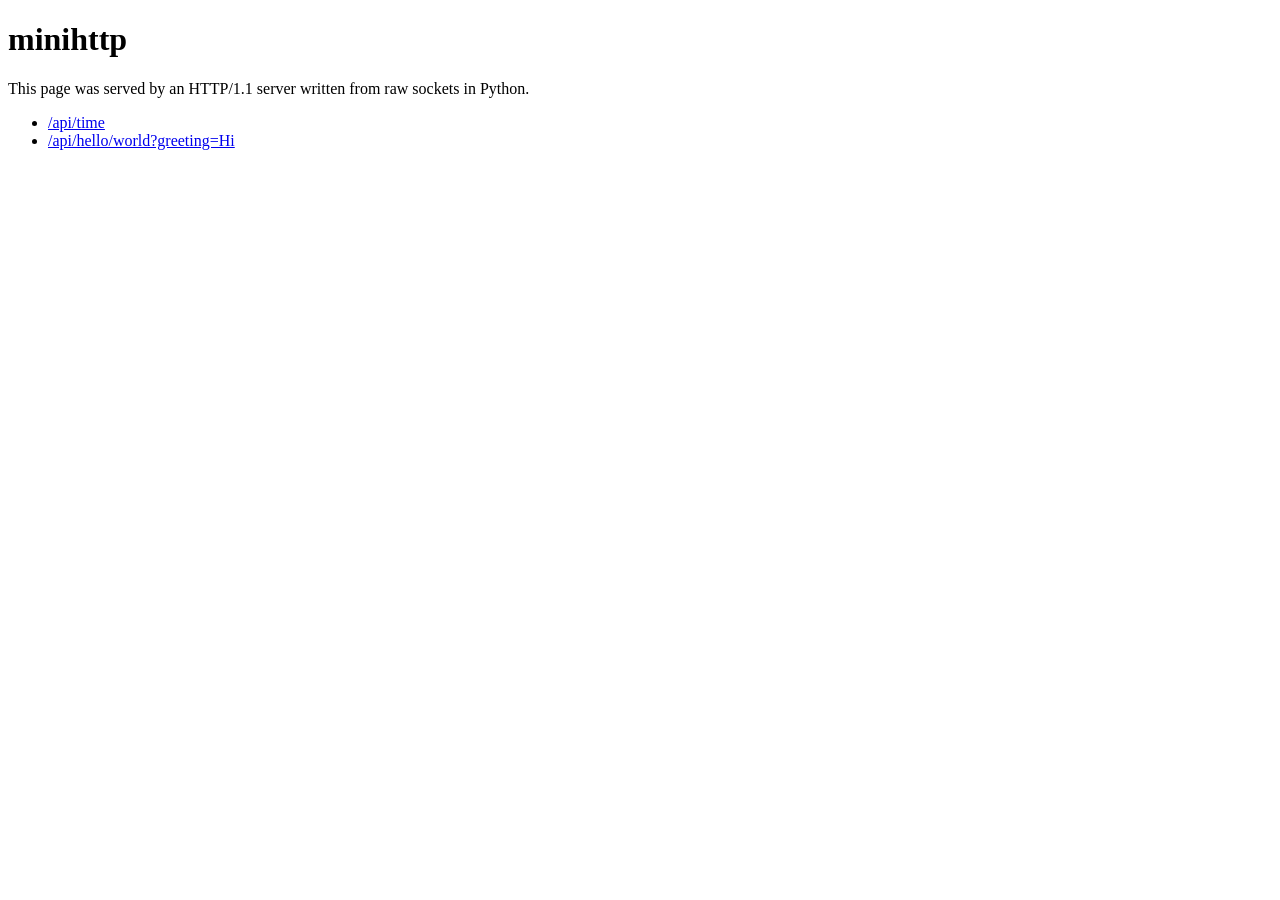
==== public/index.html @ 2e222b6f "Add minihttp: HTTP/1.1 server from raw sockets - Defensive RFC 9112 request parser with size limits " ====
<!doctype html>
<html lang="en">
<head><meta charset="utf-8"><meta name="viewport" content="width=device-width, initial-scale=1">
<title>minihttp</title><link rel="stylesheet" href="/style.css"></head>
<body>
  <h1>minihttp</h1>
  <p>This page was served by an HTTP/1.1 server written from raw sockets in Python.</p>
  <ul>
    <li><a href="/api/time">/api/time</a></li>
    <li><a href="/api/hello/world?greeting=Hi">/api/hello/world?greeting=Hi</a></li>
  </ul>
</body>
</html>
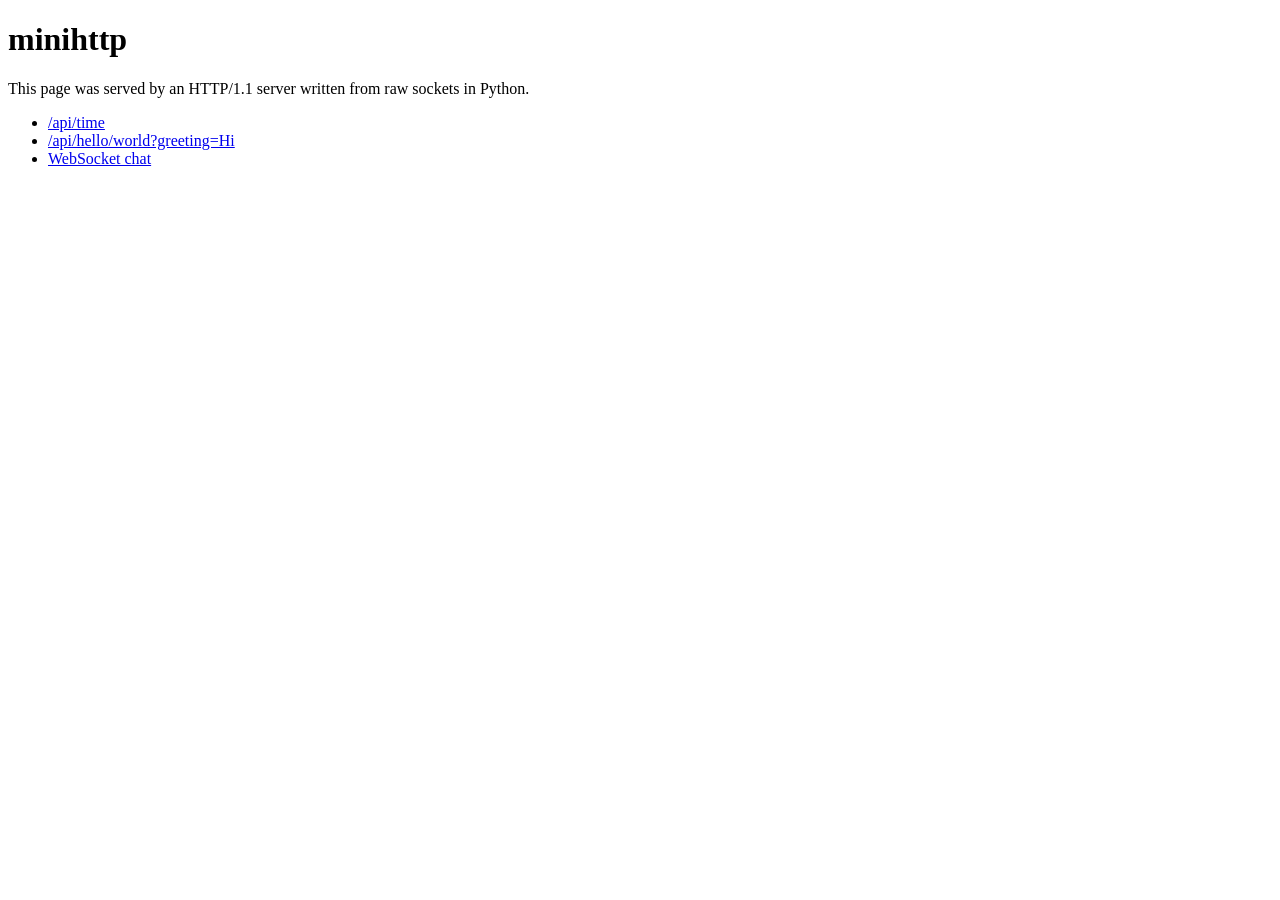
==== commit 237314c1: "Add WebSockets (RFC 6455) from scratch and a multi-room chat - Handshake validation (400/426), Sec-W" ====
--- a/public/index.html
+++ b/public/index.html
@@ -8,6 +8,7 @@
   <ul>
     <li><a href="/api/time">/api/time</a></li>
     <li><a href="/api/hello/world?greeting=Hi">/api/hello/world?greeting=Hi</a></li>
+    <li><a href="/chat.html">WebSocket chat</a></li>
   </ul>
 </body>
 </html>
